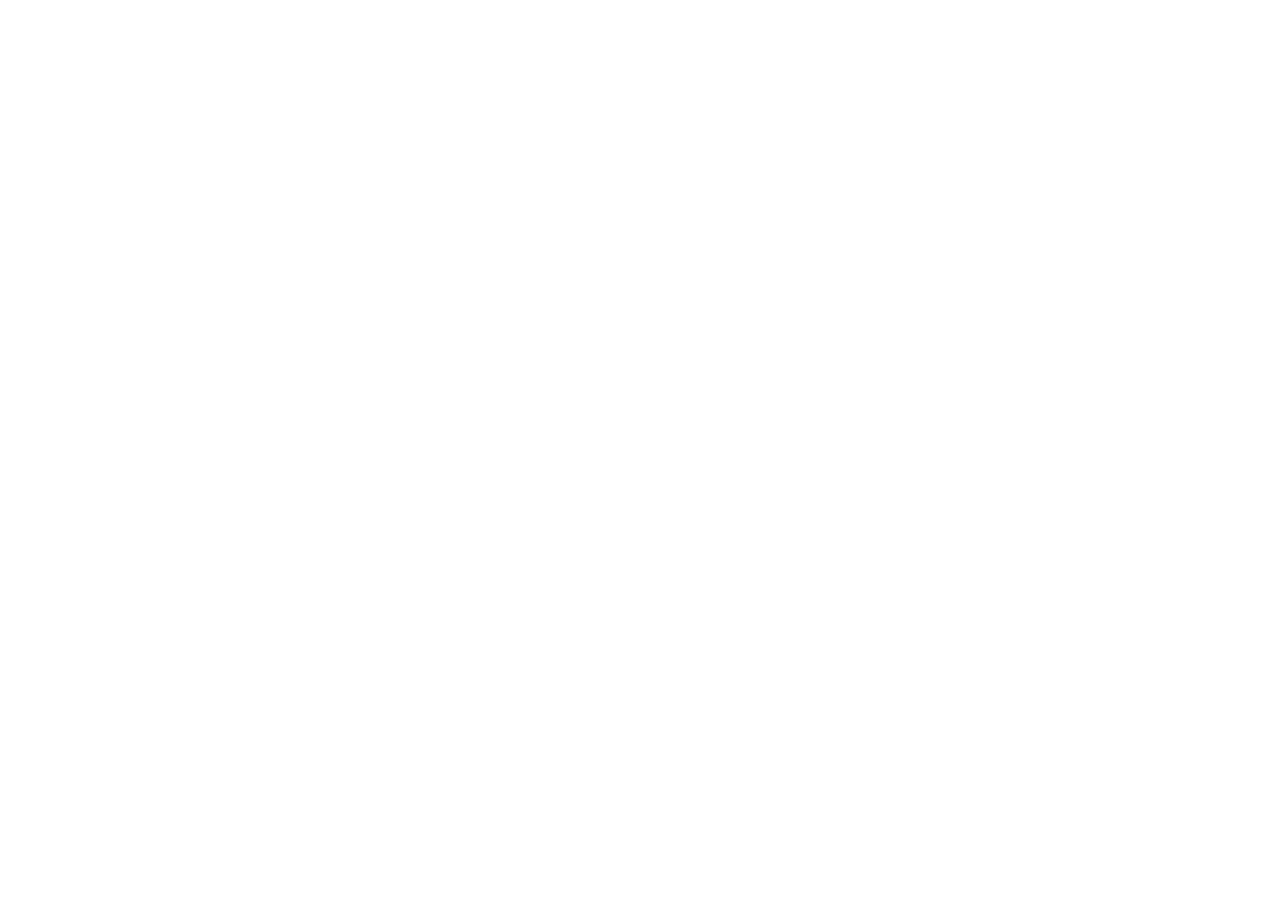
==== index.html @ aa3a4086 "Initialisation commun" ====
<!DOCTYPE html>
<html lang="fr">
<head>
    <meta charset="UTF-8">
    <meta http-equiv="X-UA-Compatible" content="IE=edge">
    <meta name="viewport" content="width=device-width, initial-scale=1.0">
    <link rel="stylesheet" href=".CSS/style.css">
    <title>Etnika</title>
</head>
<body>

    <header>

    </header>

    <footer>
        
    </footer>
    
</body>
</html>
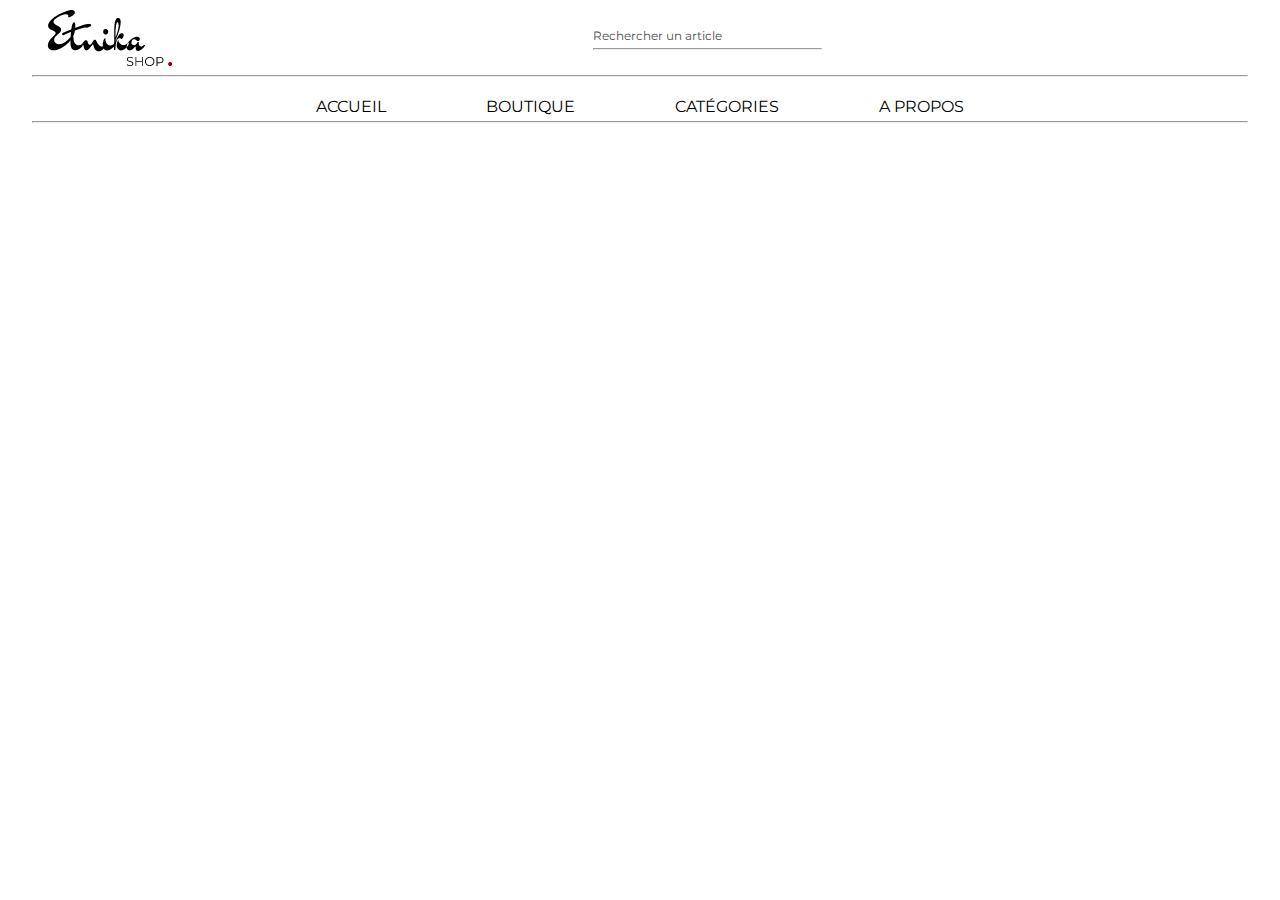
==== commit 1b423e3e: "[feature] main" ====
--- a/index.html
+++ b/index.html
@@ -1,21 +1,66 @@
 <!DOCTYPE html>
 <html lang="fr">
+
 <head>
     <meta charset="UTF-8">
     <meta http-equiv="X-UA-Compatible" content="IE=edge">
     <meta name="viewport" content="width=device-width, initial-scale=1.0">
-    <link rel="stylesheet" href=".CSS/style.css">
+    <!-- font awesome -->
+    <link rel="stylesheet" href="https://cdnjs.cloudflare.com/ajax/libs/font-awesome/6.2.1/css/all.min.css"
+        integrity="sha512-MV7K8+y+gLIBoVD59lQIYicR65iaqukzvf/nwasF0nqhPay5w/9lJmVM2hMDcnK1OnMGCdVK+iQrJ7lzPJQd1w=="
+        crossorigin="anonymous" referrerpolicy="no-referrer" />
+
+    <!-- Google fonts -->
+    <link rel="preconnect" href="https://fonts.googleapis.com">
+    <link rel="preconnect" href="https://fonts.gstatic.com" crossorigin>
+    <link
+        href="https://fonts.googleapis.com/css2?family=Montserrat:wght@100;200;300;400;500;600;700;800;900&display=swap"
+        rel="stylesheet">
+
+    <!-- CSS -->
+    <link rel="stylesheet" href="./CSS/main.css">
     <title>Etnika</title>
 </head>
+
 <body>
 
+    <!-- ------ HEADER -------- -->
+    <!-- à copier sur chaque fichier html avec le fichier main.css -->
     <header>
-
+        <!-- HEADER 1 -->
+        <div id="header-one" class="flex">
+            <img src="./Images/logo_etnika.png" alt="logo_etnika">
+            <div class="search-bar" class="flex column">
+                <div class="flex">
+                    <p>Rechercher un article</p>
+                    <button>
+                        <i class="fas fa-regular fa-magnifying-glass"></i>
+                    </button>
+                </div>
+                <hr>
+            </div>
+            <div class="header-icons flex">
+                <i class="fas fa-light fa-user"></i>
+                <i class="fas fa-light fa-cart-shopping"></i>
+            </div>
+        </div>
+        <hr class="hr-two">
+        <!-- HEADER 2 -->
+        <div id="header-two" class="flex">
+            <a href="#">Accueil</a>
+            <a href="#">Boutique</a>
+            <a href="">Catégories</a>
+            <a href="">A propos</a>
+        </div>
+        <hr>
     </header>
+    <main>
+    </main>
 
     <footer>
-        
+
     </footer>
-    
+
 </body>
+
 </html>--- a/CSS/main.css
+++ b/CSS/main.css
@@ -0,0 +1,104 @@
+/* ------ CSS Global ------- */
+* {
+    margin: 0;
+    padding: 0;
+    box-sizing: border-box;
+}
+
+img{
+    max-width: 100%;  /* Les images vont toujours faire la taille importé, si elle ne peuvent plus, elles s'adaptent à la fenêtre*/
+    display: block; /* car images hybrides entre block et inline*/
+}
+
+:root{   /* variables*/
+    --color-red: #882404;
+    --color-white: #FFFFFF;
+    --color-light_grey: #EEEEEE;
+    --color-dark_grey: #232323;
+    --color-beige: #D7C4AB;
+}
+
+body {
+    background-color: var(--color-white);
+    font-family: 'Montserrat', sans-serif;
+}
+
+/* on met des borders aux boites qu'on efface ensuite pour voir où se placent les sections */ 
+
+/* div, section, main, header, nav {
+    border : 1px solid black;
+} */
+
+.flex {  /* clesse globale pour metrre en flex, à ajouter dans le html*/
+    display: flex;
+    justify-content: space-between;
+    align-items: center;
+}
+
+.column {
+    flex-direction: column;
+}
+
+a{
+    text-decoration: none;
+    color: black;
+}
+
+button {
+    border: none;
+    background-color: var(--color-white);
+}
+
+/* HEADER */
+
+header {
+    width: min(1400px, 95%);
+    margin: 0px auto 0px; /* le auto le centre */
+}
+/* MAIN  */
+
+main {
+    width: min(1195px, 90%);
+    margin: 20px auto 100px; /* le auto le centre */
+}
+
+/* HEADER 1 */
+
+.search-bar {
+    align-self: flex-end;
+    gap: 10px;
+    color: #504F4F;
+}
+.search-bar p{
+    font-size: 12px;
+}
+.search-bar div {
+    gap: 100px;
+}
+
+.header-icons{
+    align-self: flex-end;
+    font-size: x-large;
+    color: var(--color-dark_grey);
+    gap: 20px;
+}
+
+.fa-user, .fa-cart-shopping{
+}
+
+header hr{
+    margin-top: 5px;
+    margin-bottom: 20px;
+}
+
+/* HEADER 2 */
+
+
+#header-two{
+    text-transform: uppercase;
+    justify-content: center;
+    gap: 100px;
+}
+
+.hr-two{
+}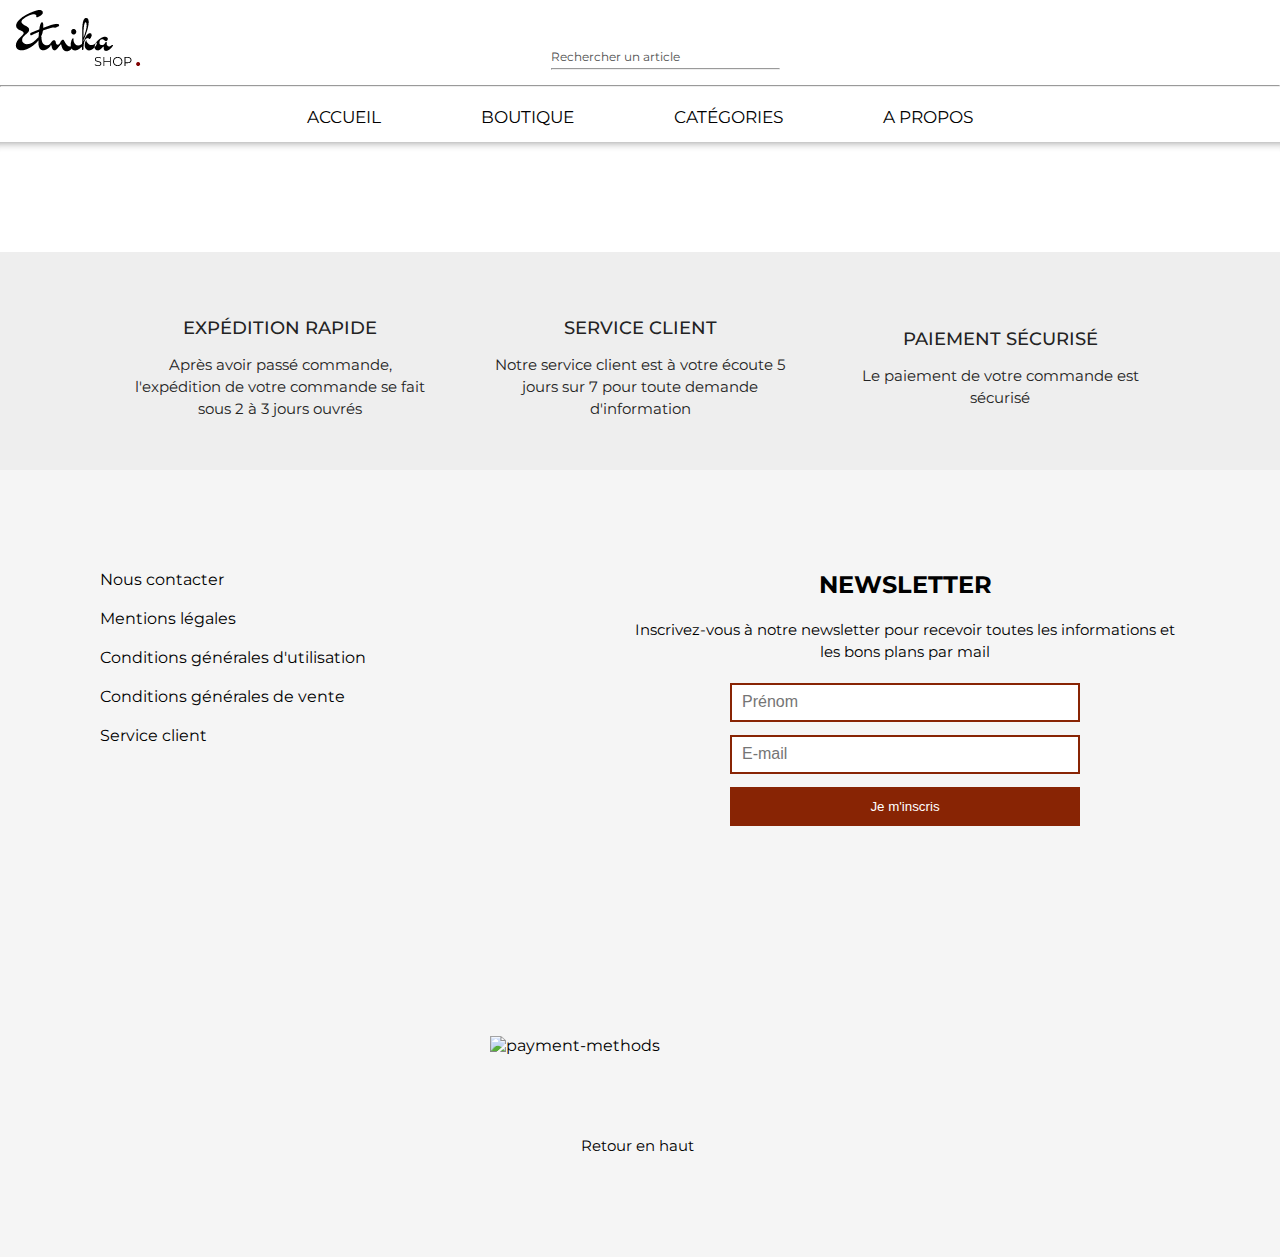
==== commit 8133faf5: "[final] commun" ====
--- a/index.html
+++ b/index.html
@@ -31,36 +31,95 @@
         <div id="header-one" class="flex">
             <img src="./Images/logo_etnika.png" alt="logo_etnika">
             <div class="search-bar" class="flex column">
-                <div class="flex">
+                <form class="flex">
                     <p>Rechercher un article</p>
                     <button>
                         <i class="fas fa-regular fa-magnifying-glass"></i>
                     </button>
-                </div>
+                </form>
                 <hr>
             </div>
             <div class="header-icons flex">
                 <i class="fas fa-light fa-user"></i>
                 <i class="fas fa-light fa-cart-shopping"></i>
+                <div class="burger">
+                    <span class="burger-bar burger-bar--top"></span>
+                    <span class="burger-bar burger-bar--middle"></span>
+                    <span class="burger-bar burger-bar--bottom"></span>
+                </div>
             </div>
         </div>
-        <hr class="hr-two">
-        <!-- HEADER 2 -->
-        <div id="header-two" class="flex">
+        <hr class="hr-one">
+        <nav class="navbar-mobile flex column">
             <a href="#">Accueil</a>
             <a href="#">Boutique</a>
-            <a href="">Catégories</a>
-            <a href="">A propos</a>
-        </div>
-        <hr>
+            <a href="#">Catégories</a>
+            <a href="#">A propos</a>
+        </nav>
+        <!-- HEADER 2 -->
+        <nav id="header-two" class="flex">
+            <a href="#">Accueil</a>
+            <a href="#">Boutique</a>
+            <a href="#">Catégories</a>
+            <a href="#">A propos</a>
+        </nav>
+        <hr class="hr-two">
     </header>
     <main>
     </main>
 
-    <footer>
+    <section id="pre-footer" class="flex">
+        <div class="garanty-box flex column">
+            <i class="fas fa-light fa-truck-fast"></i>
+            <h3>expédition rapide</h3>
+            <p>Après avoir passé commande, l'expédition de votre commande se fait sous 2 à 3 jours ouvrés</p>
+        </div>
+        <div class="garanty-box flex column">
+            <i class="fas fa-light fa-headset"></i>
+            <h3>service client</h3>
+            <p>Notre service client est à votre écoute 5 jours sur 7 pour toute demande d'information</p>
+        </div>
+        <div class="garanty-box flex column">
+            <i class="fas fa-light fa-credit-card"></i>
+            <h3>paiement sécurisé</h3>
+            <p>Le paiement de votre commande est sécurisé</p>
+        </div>
+    </section>
+
+    <footer class="flex column">
+        <div class="footer-one flex">
+            <nav class="footer-links flex column">
+                <a href="#">Nous contacter</a>
+                <a href="#">Mentions légales</a>
+                <a href="#">Conditions générales d'utilisation</a>
+                <a href="#">Conditions générales de vente</a>
+                <a href="#">Service client</a>
+            </nav>
+            <div class="newsletter flex column">
+                <h3>Newsletter</h3>
+                <p>Inscrivez-vous à notre newsletter pour recevoir toutes les informations et les bons plans par mail
+                </p>
+                <form class="newsletter-form flex column" action="">
+                    <input type="text" name="firstname" id="firstname" placeholder="Prénom">
+                    <input type="email" name="email" id="email" placeholder="E-mail">
+                    <input class="submit-button" type="submit" value="Je m'inscris">
+                </form>
+            </div>
+        </div>
+        <div class="social-medias flex">
+            <i class="fa-brands fa-facebook"></i>
+            <i class="fa-brands fa-instagram"></i>
+            <i class="fa-brands fa-square-twitter"></i>
+        </div>
+        <img class="payment-methods" src="./Images/Moyens de paiement.png" alt="payment-methods">
+        <div class="up flex">
+            <p>Retour en haut</p>
+            <i class="fas fa-light fa-arrow-up"></i>
+        </div>
 
     </footer>
 
+    <script src="./JS/main.js"></script>
 </body>
 
 </html>--- a/CSS/main.css
+++ b/CSS/main.css
@@ -5,15 +5,19 @@
     box-sizing: border-box;
 }
 
-img{
-    max-width: 100%;  /* Les images vont toujours faire la taille importé, si elle ne peuvent plus, elles s'adaptent à la fenêtre*/
-    display: block; /* car images hybrides entre block et inline*/
-}
-
-:root{   /* variables*/
+img {
+    max-width: 100%;
+    /* Les images vont toujours faire la taille importé, si elle ne peuvent plus, elles s'adaptent à la fenêtre*/
+    display: block;
+    /* car images hybrides entre block et inline*/
+}
+
+:root {
+    /* variables*/
     --color-red: #882404;
     --color-white: #FFFFFF;
     --color-light_grey: #EEEEEE;
+    --color-extra_light_grey: #F5F5F5;
     --color-dark_grey: #232323;
     --color-beige: #D7C4AB;
 }
@@ -23,13 +27,14 @@
     font-family: 'Montserrat', sans-serif;
 }
 
-/* on met des borders aux boites qu'on efface ensuite pour voir où se placent les sections */ 
+/* on met des borders aux boites qu'on efface ensuite pour voir où se placent les sections */
 
 /* div, section, main, header, nav {
     border : 1px solid black;
 } */
 
-.flex {  /* clesse globale pour metrre en flex, à ajouter dans le html*/
+.flex {
+    /* clesse globale pour metrre en flex, à ajouter dans le html*/
     display: flex;
     justify-content: space-between;
     align-items: center;
@@ -39,7 +44,7 @@
     flex-direction: column;
 }
 
-a{
+a {
     text-decoration: none;
     color: black;
 }
@@ -49,56 +54,291 @@
     background-color: var(--color-white);
 }
 
+/* ----- FONTS ------- */
+h1{
+    font-size: clamp(28px,3vw,40px);
+}
+
+h2{
+    font-size: clamp(22px,3vw,30px);
+}
+h3{
+    font-size: clamp(15px,3vw,18px);
+}
+
+p{
+    font-size: clamp(13px,3vw,15px);
+    line-height: 22px;
+}
+
+
 /* HEADER */
 
 header {
-    width: min(1400px, 95%);
-    margin: 0px auto 0px; /* le auto le centre */
-}
+    width: min(1400px, 100%);
+    margin: 0px auto 0px;
+    /* le auto le centre */
+}
+
+nav a {
+    text-transform: uppercase;
+    font-weight: 400;
+    font-size: clamp(13px,3vw,17px);
+}
+
+nav a:hover {
+    color: var(--color-red);
+}
+
 /* MAIN  */
 
 main {
     width: min(1195px, 90%);
-    margin: 20px auto 100px; /* le auto le centre */
+    margin: 20px auto 100px;
+    /* le auto le centre */
 }
 
 /* HEADER 1 */
+#header-one {
+    width: 95%;
+}
+
+.navbar-mobile {
+    display: none;
+}
 
 .search-bar {
     align-self: flex-end;
-    gap: 10px;
+    gap: 8px;
+}
+
+.search-bar form{
+    gap: 100px;
+}
+
+.search-bar p {
     color: #504F4F;
-}
-.search-bar p{
     font-size: 12px;
 }
-.search-bar div {
-    gap: 100px;
-}
-
-.header-icons{
+
+.header-icons {
     align-self: flex-end;
     font-size: x-large;
     color: var(--color-dark_grey);
     gap: 20px;
 }
 
-.fa-user, .fa-cart-shopping{
-}
-
-header hr{
-    margin-top: 5px;
+
+
+.hr-one, .hr-two {
+    margin-top: 15px;
     margin-bottom: 20px;
 }
 
-/* HEADER 2 */
-
-
-#header-two{
-    text-transform: uppercase;
+.hr-two {
+    height: 10px;
+    border: 0;
+    box-shadow: 0 10px 10px -10px #8c8c8c inset;}
+
+/* -------HEADER 2----------- */
+
+#header-two {
     justify-content: center;
     gap: 100px;
 }
 
-.hr-two{
+/* --------- PRE-FOOTER / GARANTIES --------- */
+#pre-footer{
+    background: var(--color-light_grey);
+    padding: 50px;
+    justify-content: center;
+    gap: 60px;
+    flex-wrap: wrap;
+}
+
+.garanty-box {
+    width: min(300px, 100%);
+    text-align: center;
+    gap: 15px;
+    color: var(--color-dark_grey);
+}
+
+.garanty-box i{
+    font-size: xx-large;
+}
+.garanty-box h3{
+    text-transform: uppercase;
+    font-weight: 500;
+}
+
+/* ------------ FOOTER ------------- */
+footer{
+    padding: 100px;
+    background-color: var(--color-extra_light_grey);
+    gap: 80px;
+}
+
+
+.footer-one{
+    width: 100%;
+    align-items: flex-start;
+    justify-content: space-between;
+    gap: 50px;
+    margin-bottom: 50px;
+} 
+
+.footer-links{
+    width: min(310px,100%);
+    gap: 20px;
+    align-items: flex-start;
+}
+
+.footer-links a{
+    text-transform: none;
+    font-size: clamp(13px,3vw,16px);
+}
+
+.newsletter{
+    width: min(550px,100%);
+    text-align: center;
+    gap: 20px;
+}
+
+.newsletter h3{
+    text-transform: uppercase;
+    font-size: clamp(18px,3vw,24px);
+}
+
+.newsletter-form{
+    width: min(350px,100%);
+    gap: 13px;
+}
+.newsletter-form input{
+    width: 100%;
+    border: 2px solid var(--color-red);
+    padding: 10px;
+}
+
+::placeholder {
+    font-size: medium;
+}
+
+.submit-button{
+    background-color: var(--color-red);
+    color: white;
+    padding: 2px 6px;
+}
+
+.social-medias{
+    text-align: center;
+    gap: 40px;
+}
+.social-medias .fa-brands{
+    font-size: 50px;
+}
+
+.payment-methods{
+    width: 300px;
+}
+
+.up{
+    gap: 5px;
+}
+/*================ MEDIA QUERIES ====================== */
+@media (max-width: 1000px) {
+/* ------- FOOTER  ------ */
+
+footer{
+    padding: 30px;
+}
+}
+
+@media (max-width: 750px) {
+
+    /* HEADER */
+
+    /* en dessous et = à 750px*/
+    #header-two,
+    .search-bar,
+    .hr-two {
+        display: none;
+    }
+
+    .hr-one {
+        margin-top: 10px;
+        margin-bottom: 0px;
+    }
+
+    .navbar-mobile {
+        padding: 30px 0px;
+        display: none;
+        gap: 25px;
+        background-color: var(--color-beige);
+    }
+
+
+    /* ---- Header burger menu ------ */
+    .burger {
+        position: relative;
+        display: flex;
+        justify-content: center;
+        align-items: center;
+        width: 50px;
+        height: 30px;
+        cursor: pointer;
+    }
+
+    .burger-bar {
+        width: 30px;
+        height: 5px;
+        background: var(--color-dark_grey);
+        border-radius: 5px;
+    }
+
+    .burger-bar--top,
+    .burger-bar--bottom {
+        content: "";
+        position: absolute;
+    }
+
+    .burger-bar--top {
+        transform: translateY(-12px);
+    }
+
+    .burger-bar--bottom {
+        transform: translateY(12px);
+    }
+
+    /* ANIMATION BURGER */
+    .burger.open .burger-bar--top {
+        background: transparent;
+    }
+
+    .burger.open .burger-bar--middle {
+        transform: rotate(45deg);
+    }
+
+    .burger.open .burger-bar--bottom {
+        transform: rotate(-45deg);
+    }    
+
+        /* ---------FOOTER ------ */
+        .footer-one{
+            flex-direction: column;
+            align-items: center;
+        }
+}
+
+@media (max-width: 550px){
+    /* ------------ FOOTER ------------- */
+footer{
+    padding: 30px;
+}
+.social-medias .fa-brands{
+    font-size: 40px;
+}
+
+.payment-methods{
+    width: 250px;
+}
 }